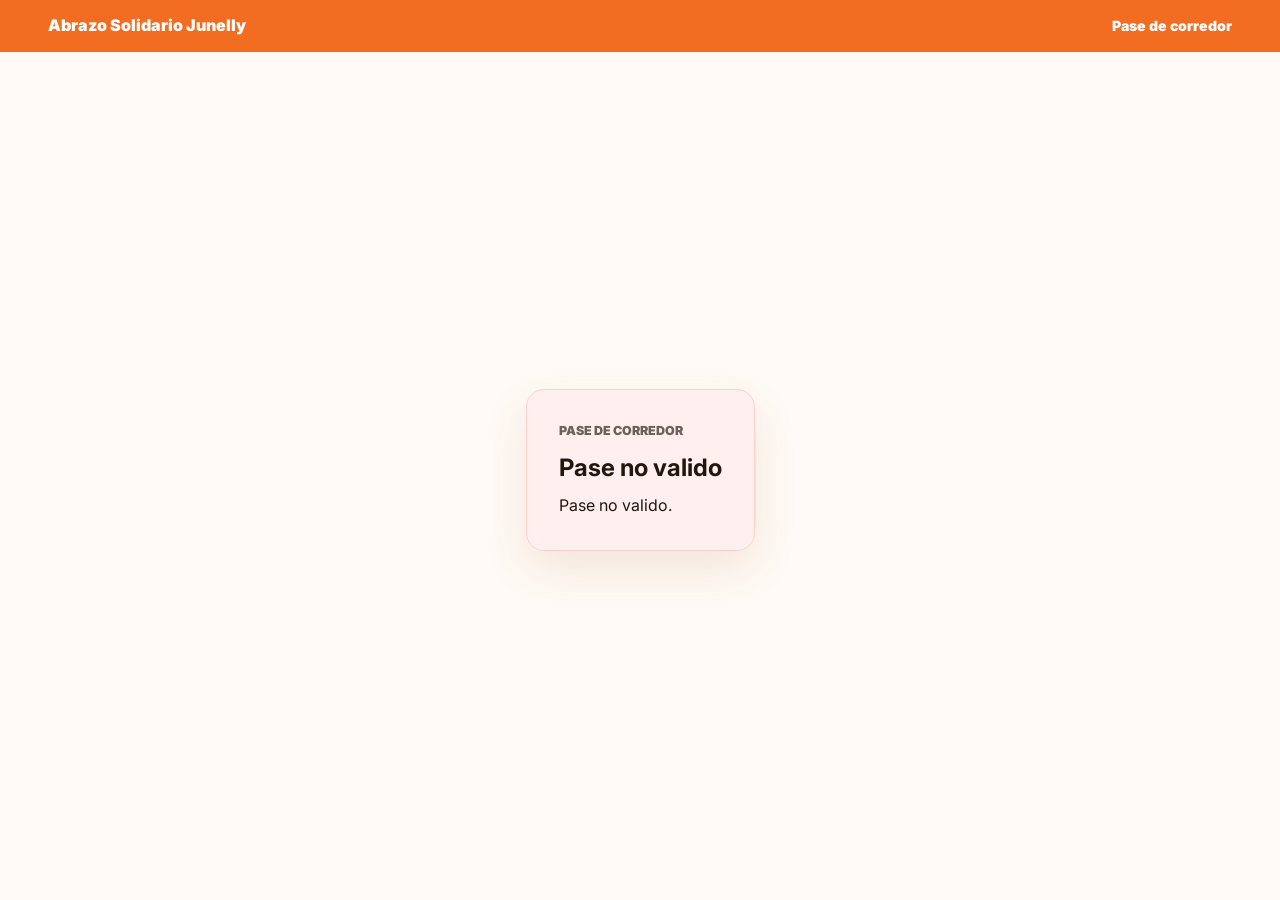
==== p/index.html @ 13768ffc "Add pickup QR frontend flow" ====
<!doctype html>
<html lang="es">
  <head>
    <meta charset="utf-8">
    <meta name="viewport" content="width=device-width, initial-scale=1">
    <meta name="description" content="Pase publico de corredor para Abrazo Solidario Junelly.">
    <title>Pase de corredor | Abrazo Solidario Junelly</title>
    <link rel="preconnect" href="https://fonts.googleapis.com">
    <link rel="preconnect" href="https://fonts.gstatic.com" crossorigin>
    <link
      href="https://fonts.googleapis.com/css2?family=Inter:wght@400;500;600;700;800;900&display=swap"
      rel="stylesheet"
    >
    <link rel="stylesheet" href="../src/pickup.css">
  </head>
  <body class="pickup-page public-pass-page">
    <header class="pickup-header">
      <a href="../index.html">Abrazo Solidario Junelly</a>
      <span>Pase de corredor</span>
    </header>

    <main class="public-pass-shell">
      <section class="pass-card" id="pass-card" aria-live="polite">
        <p class="pickup-eyebrow">Pase de corredor</p>
        <h1>Verificando pase...</h1>
        <p>Un momento mientras validamos la informacion del pase.</p>
      </section>
    </main>

    <script type="module" src="../src/pickup-pass.js"></script>
  </body>
</html>
---- src/pickup.css ----
:root {
  --pickup-ink: #21170f;
  --pickup-muted: #6c625a;
  --pickup-page: #fffaf5;
  --pickup-card: #ffffff;
  --pickup-orange: #f26d21;
  --pickup-orange-dark: #b94c0d;
  --pickup-orange-soft: #fff0e5;
  --pickup-blue: #1769e0;
  --pickup-blue-soft: #eaf2ff;
  --pickup-green: #12823b;
  --pickup-green-soft: #e8f8ee;
  --pickup-red: #c5221f;
  --pickup-red-soft: #fff0ef;
  --pickup-yellow: #aa6b00;
  --pickup-yellow-soft: #fff7df;
  --pickup-border: #efdccc;
  --pickup-shadow: 0 18px 46px rgba(146, 68, 12, 0.11);
}

* {
  box-sizing: border-box;
}

body.pickup-page {
  min-height: 100vh;
  margin: 0;
  color: var(--pickup-ink);
  background: var(--pickup-page);
  font-family: "Inter", system-ui, -apple-system, BlinkMacSystemFont, "Segoe UI", sans-serif;
  line-height: 1.45;
}

button,
input {
  font: inherit;
}

.pickup-header {
  display: flex;
  align-items: center;
  justify-content: space-between;
  gap: 1rem;
  padding: 0.9rem clamp(1rem, 5vw, 3rem);
  color: #fff;
  background: var(--pickup-orange);
  font-weight: 900;
}

.pickup-header a {
  color: inherit;
  text-decoration: none;
}

.pickup-header span {
  font-size: 0.88rem;
}

.pickup-shell,
.public-pass-shell {
  width: min(100%, 58rem);
  margin: 0 auto;
  padding: clamp(0.75rem, 3vw, 1.5rem);
}

.public-pass-shell {
  display: grid;
  min-height: calc(100vh - 4rem);
  place-items: center;
}

.pickup-card,
.scanner-card,
.notice-card,
.runner-card,
.pass-card,
.auth-card {
  border: 1px solid var(--pickup-border);
  border-radius: 18px;
  background: var(--pickup-card);
  box-shadow: var(--pickup-shadow);
}

.auth-card,
.pass-card {
  display: grid;
  gap: 0.9rem;
  padding: clamp(1.25rem, 5vw, 2rem);
}

.auth-card h1,
.pass-card h1,
.notice-card h2,
.runner-card h2 {
  margin: 0;
  line-height: 1.05;
  letter-spacing: 0;
}

.auth-card p,
.pass-card p,
.notice-card p,
.runner-card p {
  margin: 0;
}

.pickup-eyebrow,
.pickup-status {
  margin: 0;
  color: var(--pickup-muted);
  font-size: 0.78rem;
  font-weight: 900;
  letter-spacing: 0;
  text-transform: uppercase;
}

.pickup-button {
  min-height: 3.3rem;
  padding: 0.85rem 1rem;
  border: 2px solid transparent;
  border-radius: 14px;
  cursor: pointer;
  font-weight: 900;
  text-align: center;
}

.pickup-button.primary {
  color: #fff;
  background: var(--pickup-orange);
}

.pickup-button.secondary {
  color: var(--pickup-orange-dark);
  border-color: #f7c5a5;
  background: var(--pickup-orange-soft);
}

.pickup-button.ghost {
  color: var(--pickup-orange-dark);
  border-color: var(--pickup-border);
  background: #fff;
}

.pickup-button.small {
  min-height: 2.5rem;
  padding: 0.45rem 0.75rem;
  border-radius: 999px;
  font-size: 0.85rem;
}

.pickup-button:disabled {
  cursor: not-allowed;
  opacity: 0.5;
}

.pickup-app {
  display: grid;
  gap: 0.8rem;
}

.operator-bar {
  display: flex;
  align-items: center;
  justify-content: space-between;
  gap: 0.75rem;
  padding: 0.75rem;
  border-radius: 16px;
  background: #fff;
  box-shadow: 0 8px 24px rgba(146, 68, 12, 0.08);
}

.operator-bar > div {
  display: grid;
  gap: 0.2rem;
}

.operator-bar strong {
  overflow-wrap: anywhere;
  font-size: 0.9rem;
}

.status-pill {
  width: fit-content;
  padding: 0.24rem 0.55rem;
  border-radius: 999px;
  color: var(--pickup-muted);
  background: #f7eee7;
  font-size: 0.74rem;
  font-weight: 900;
}

.status-pill[data-tone="ok"] {
  color: var(--pickup-green);
  background: var(--pickup-green-soft);
}

.status-pill[data-tone="busy"] {
  color: var(--pickup-blue);
  background: var(--pickup-blue-soft);
}

.status-pill[data-tone="error"] {
  color: var(--pickup-red);
  background: var(--pickup-red-soft);
}

.mock-banner,
.mock-inline {
  padding: 0.75rem;
  border: 2px solid var(--pickup-yellow);
  border-radius: 14px;
  color: var(--pickup-yellow);
  background: var(--pickup-yellow-soft);
  font-weight: 900;
  text-align: center;
}

.pickup-tabs {
  display: grid;
  grid-template-columns: repeat(2, minmax(0, 1fr));
  gap: 0.45rem;
  padding: 0.35rem;
  border: 1px solid var(--pickup-border);
  border-radius: 16px;
  background: #fff;
}

.tab-button {
  min-height: 3rem;
  border: 0;
  border-radius: 12px;
  color: var(--pickup-muted);
  background: transparent;
  cursor: pointer;
  font-weight: 900;
}

.tab-button.active {
  color: #fff;
  background: var(--pickup-orange);
}

.tab-panel {
  display: grid;
  gap: 0.8rem;
}

.scanner-card {
  display: grid;
  gap: 0.75rem;
  padding: 0.75rem;
}

.scanner-topline,
.scanner-actions {
  display: flex;
  align-items: center;
  justify-content: space-between;
  gap: 0.65rem;
}

#camera-status {
  color: var(--pickup-muted);
  font-weight: 900;
}

#camera-status[data-tone="ok"] {
  color: var(--pickup-green);
}

#camera-status[data-tone="busy"] {
  color: var(--pickup-blue);
}

#camera-status[data-tone="error"] {
  color: var(--pickup-red);
}

.qr-reader {
  min-height: 18rem;
  overflow: hidden;
  border: 2px dashed #f5b58d;
  border-radius: 16px;
  background: #21170f;
}

.qr-reader video {
  border-radius: 14px;
}

.manual-token-form,
.search-form {
  display: grid;
  gap: 0.5rem;
  padding: 0.9rem;
  border: 1px solid var(--pickup-border);
  border-radius: 16px;
  background: #fff;
}

.manual-token-form label,
.search-form label {
  color: var(--pickup-muted);
  font-weight: 900;
}

.manual-token-form > div {
  display: grid;
  grid-template-columns: minmax(0, 1fr) auto;
  gap: 0.5rem;
}

.manual-token-form input,
.search-form input {
  min-height: 3.2rem;
  width: 100%;
  border: 1px solid var(--pickup-border);
  border-radius: 12px;
  padding: 0.75rem;
}

.result-region,
.search-results {
  display: grid;
  gap: 0.75rem;
}

.notice-card,
.runner-card {
  display: grid;
  gap: 0.8rem;
  padding: 1rem;
}

.notice-card.valid,
.runner-card.valid,
.pass-card.valid {
  border-color: #bce8c9;
  background: var(--pickup-green-soft);
}

.notice-card.invalid,
.runner-card.invalid,
.pass-card.invalid,
.notice-card.error {
  border-color: #ffd0ce;
  background: var(--pickup-red-soft);
}

.notice-card.warning,
.runner-card.warning,
.pass-card.warning {
  border-color: #f8df99;
  background: var(--pickup-yellow-soft);
}

.notice-card.busy {
  border-color: #c9dcff;
  background: var(--pickup-blue-soft);
}

.runner-number,
.public-runner-number {
  display: block;
  color: var(--pickup-orange);
  font-size: clamp(4rem, 24vw, 8rem);
  font-weight: 900;
  line-height: 0.95;
}

.runner-name {
  font-size: clamp(1.55rem, 7vw, 3rem);
  text-transform: uppercase;
}

.runner-detail,
.public-code {
  color: var(--pickup-muted);
  font-size: 1.08rem;
  font-weight: 900;
}

.result-actions {
  display: grid;
  gap: 0.55rem;
}

.manual-results-list {
  display: grid;
  gap: 0.55rem;
}

.manual-result-item {
  display: grid;
  gap: 0.25rem;
  width: 100%;
  padding: 0.9rem;
  border: 1px solid var(--pickup-border);
  border-radius: 14px;
  color: var(--pickup-ink);
  background: #fff;
  cursor: pointer;
  text-align: left;
}

.manual-result-item strong {
  font-size: 1rem;
}

.manual-result-item span {
  color: var(--pickup-muted);
  font-weight: 800;
}

.confirm-overlay {
  position: fixed;
  inset: 0;
  z-index: 30;
  display: grid;
  place-items: end center;
  padding: 1rem;
  background: rgba(33, 23, 15, 0.55);
}

.confirm-dialog {
  display: grid;
  gap: 0.75rem;
  width: min(100%, 32rem);
  padding: 1rem;
  border-radius: 18px;
  background: #fff;
  box-shadow: var(--pickup-shadow);
}

.confirm-dialog h2,
.confirm-dialog p {
  margin: 0;
}

.toast-region {
  position: fixed;
  right: 1rem;
  bottom: 1rem;
  z-index: 40;
  max-width: min(22rem, calc(100vw - 2rem));
  padding: 0.9rem 1rem;
  border-radius: 14px;
  color: #fff;
  background: var(--pickup-green);
  font-weight: 900;
  opacity: 0;
  transform: translateY(1rem);
  transition:
    opacity 180ms ease,
    transform 180ms ease;
}

.toast-region.visible {
  opacity: 1;
  transform: translateY(0);
}

.pickup-spinner {
  width: 2rem;
  height: 2rem;
  border: 4px solid rgba(23, 105, 224, 0.18);
  border-top-color: var(--pickup-blue);
  border-radius: 999px;
  animation: pickup-spin 800ms linear infinite;
}

.is-hidden {
  display: none !important;
}

@keyframes pickup-spin {
  to {
    transform: rotate(360deg);
  }
}

@media (min-width: 760px) {
  .pickup-shell {
    padding-top: 1.5rem;
  }

  .result-actions,
  .scanner-actions {
    grid-template-columns: repeat(2, minmax(0, 1fr));
  }

  .scanner-actions {
    display: grid;
  }

  .confirm-overlay {
    place-items: center;
  }
}

@media (max-width: 520px) {
  .pickup-header {
    align-items: flex-start;
    flex-direction: column;
  }

  .operator-bar,
  .scanner-topline,
  .scanner-actions,
  .manual-token-form > div {
    align-items: stretch;
    flex-direction: column;
    grid-template-columns: 1fr;
  }

  .scanner-actions {
    display: grid;
  }
}
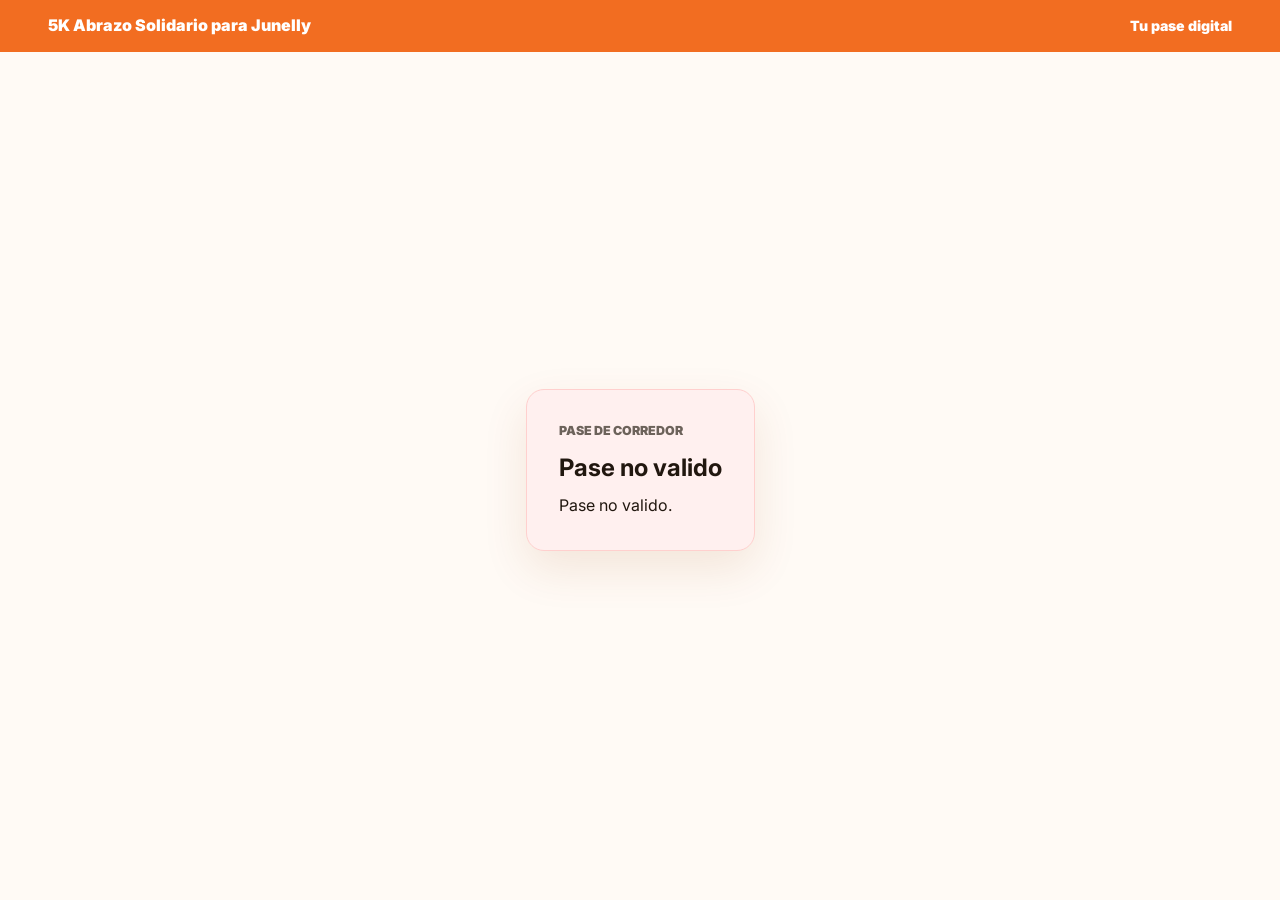
==== commit 139695c0: "Render public pickup QR pass" ====
--- a/p/index.html
+++ b/p/index.html
@@ -3,8 +3,8 @@
   <head>
     <meta charset="utf-8">
     <meta name="viewport" content="width=device-width, initial-scale=1">
-    <meta name="description" content="Pase publico de corredor para Abrazo Solidario Junelly.">
-    <title>Pase de corredor | Abrazo Solidario Junelly</title>
+    <meta name="description" content="Pase digital de corredor para el 5K Abrazo Solidario para Junelly.">
+    <title>Tu pase digital | 5K Abrazo Solidario para Junelly</title>
     <link rel="preconnect" href="https://fonts.googleapis.com">
     <link rel="preconnect" href="https://fonts.gstatic.com" crossorigin>
     <link
@@ -15,8 +15,8 @@
   </head>
   <body class="pickup-page public-pass-page">
     <header class="pickup-header">
-      <a href="../index.html">Abrazo Solidario Junelly</a>
-      <span>Pase de corredor</span>
+      <a href="../index.html">5K Abrazo Solidario para Junelly</a>
+      <span>Tu pase digital</span>
     </header>
 
     <main class="public-pass-shell">
--- a/src/pickup.css
+++ b/src/pickup.css
@@ -88,6 +88,11 @@
   padding: clamp(1.25rem, 5vw, 2rem);
 }
 
+.public-pass-card {
+  width: min(100%, 34rem);
+  background: #fff;
+}
+
 .auth-card h1,
 .pass-card h1,
 .notice-card h2,
@@ -371,6 +376,120 @@
 .runner-name {
   font-size: clamp(1.55rem, 7vw, 3rem);
   text-transform: uppercase;
+}
+
+.public-pass-title {
+  text-align: center;
+}
+
+.public-qr {
+  display: grid;
+  justify-items: center;
+  padding: 0.85rem;
+  border: 1px solid #ffd8be;
+  border-radius: 20px;
+  background: #fff;
+}
+
+.public-qr img {
+  display: block;
+  width: min(100%, 21rem);
+  height: auto;
+  aspect-ratio: 1;
+  border-radius: 12px;
+}
+
+.public-qr-error {
+  color: var(--pickup-red);
+  font-weight: 900;
+  text-align: center;
+}
+
+.public-pass-instruction {
+  color: var(--pickup-muted);
+  font-size: 1.02rem;
+  font-weight: 900;
+  text-align: center;
+}
+
+.public-runner-list {
+  display: grid;
+  gap: 0.75rem;
+}
+
+.public-runner-block {
+  display: grid;
+  gap: 0.35rem;
+  padding: 1rem;
+  border: 1px solid var(--pickup-border);
+  border-radius: 16px;
+  background: #fff;
+}
+
+.public-runner-block.picked-up {
+  border-color: #f8df99;
+  background: var(--pickup-yellow-soft);
+}
+
+.public-runner-block .public-runner-number {
+  font-size: clamp(2.25rem, 12vw, 4rem);
+}
+
+.public-runner-name {
+  margin: 0;
+  font-size: clamp(1.25rem, 5vw, 2rem);
+  line-height: 1.05;
+}
+
+.public-picked-up-status {
+  width: fit-content;
+  padding: 0.35rem 0.55rem;
+  border-radius: 999px;
+  color: var(--pickup-yellow);
+  background: #fff;
+  font-size: 0.9rem;
+  font-weight: 900;
+}
+
+.public-pickup-logistics {
+  display: grid;
+  gap: 0.3rem;
+  padding: 1rem;
+  border: 1px solid #ffd8be;
+  border-radius: 16px;
+  background: var(--pickup-orange-soft);
+}
+
+.public-pickup-logistics h2,
+.public-pickup-logistics p {
+  margin: 0;
+}
+
+.public-pickup-logistics h2 {
+  font-size: 1.15rem;
+}
+
+.public-pickup-logistics strong {
+  color: var(--pickup-orange-dark);
+}
+
+.public-pickup-place {
+  margin-top: 0.35rem !important;
+  color: var(--pickup-ink);
+  font-weight: 900;
+}
+
+.fundraising-link {
+  display: block;
+  min-height: 3.15rem;
+  padding: 0.85rem 1rem;
+  border: 2px solid #f7c5a5;
+  border-radius: 14px;
+  color: var(--pickup-orange-dark);
+  background: #fff;
+  font-weight: 900;
+  text-align: center;
+  text-decoration: none;
 }
 
 .runner-detail,
